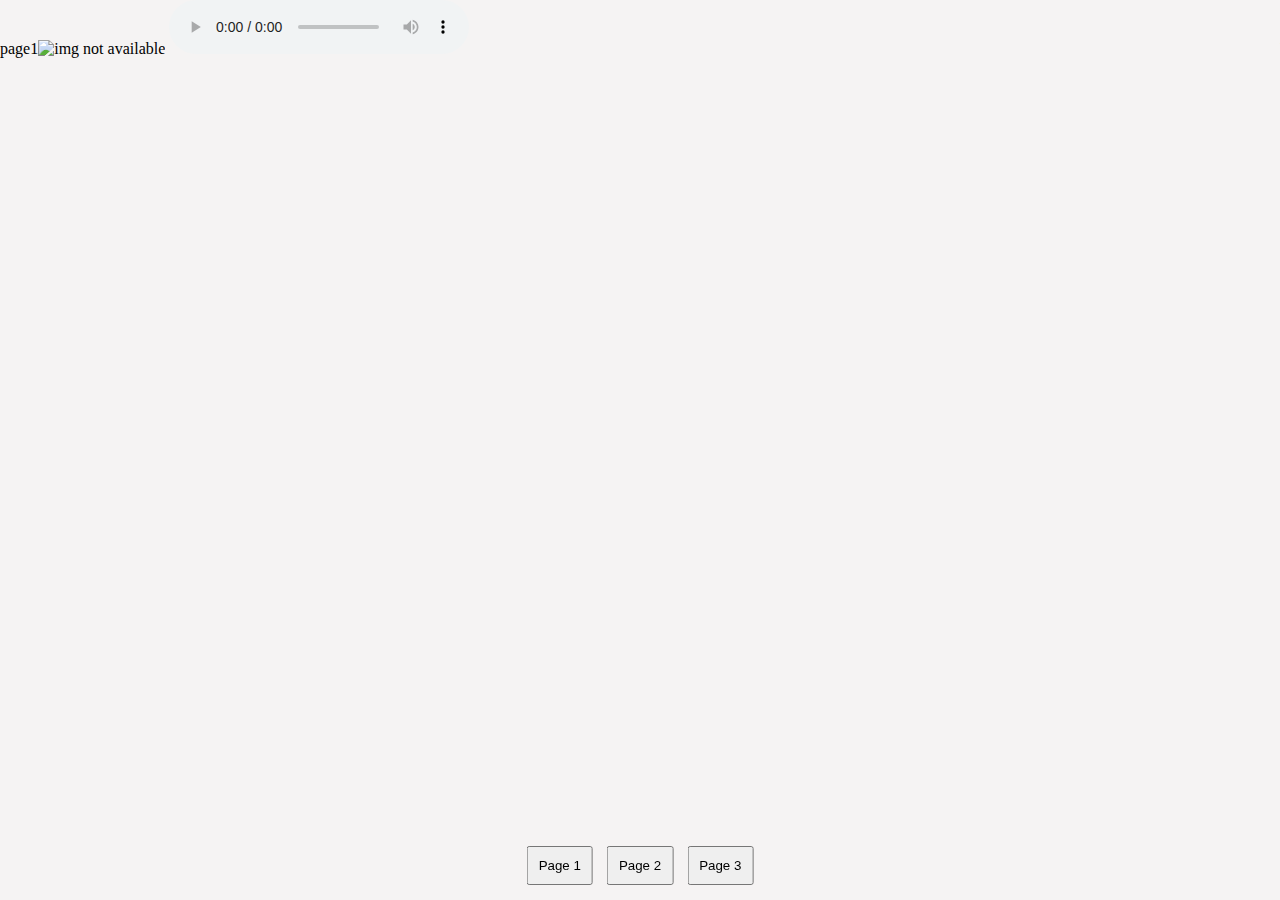
==== codepart.html @ f9f45864 "playlist" ====
<!DOCTYPE html>
<html lang="en">
<head>
    <link rel="stylesheet" type="text/css" href="styles.css">

    <meta charset="UTF-8">
    <meta name="viewport" content="width=device-width, initial-scale=1.0">
    <title>Lofi and Nature Sounds</title>
    <style>
    <title>meraki1
    </title>
    <style>
        body {
            font-family: Arial, sans-serif;
            background-color: #ebf7ef;
            font-style: italic;
            font-family: 'Cursive', sans-serif;
            margin: 0;
            padding: 0;
        }
        .slider {
            display: flex;
            width: 300%;
            transition: transform 0.5s ease-in-out;
        }
        .slide {
            width: 100vw;
            height: 100vh;
            flex-shrink: 0;
        }
        .slide1 { background-color: rgb(245, 243, 243); }
        .slide2 { background-color: rgb(241, 244, 246); }
        .slide3 { background-color: rgb(245, 245, 245); }
        .navigation {
            position: fixed;
            bottom: 10px;
            left: 50%;
            transform: translateX(-50%);
        }
        .navigation button {
            padding: 10px;
            margin: 5px;
            cursor: pointer;
        }
        /* .container { 
            width: 80%;
            margin: auto;
            overflow: hidden;
        }
        header {
            background: #267e42;
            color: #fff;
            padding-top: 30px;
            min-height: 70px;
            border-bottom: #0d5d26 3px solid;
        }
        header a {
            color: #131010;
            text-decoration: none;
            text-transform: uppercase;
            font-size: 16px;
        }
        header ul {
            padding: 0;
            list-style: none;
        }
        header li {
            display: inline;
            padding: 0 20px 0 20px;
        }
        .main-content {
            padding: 20px;
            background: #fff;
            margin-top: 20px;
        }
        .playlist {
            margin-top: 20px;
        }
        .playlist h2 {
            margin-bottom: 10px;
        }
        .playlist ul {
            list-style: none;
            padding: 0;
        }
        .playlist li {
            background: #eee;
            margin-bottom: 10px;
            padding: 10px;
            border-radius: 5px;
        }
        .add-song {
            margin-top: 20px;
        }
        .add-song input[type="text"] {
            padding: 10px;
            width: 80%;
            margin-right: 10px;
        }
        .add-song input[type="submit"] {
            padding: 10px;
            background: #333;
            color: #fff;
            border: none;
            cursor: pointer;
        /* } */
    </style>

<body>
    <div class="slider" id="slider">
        <div class="slide slide1" class="audio-player">page1<img src="https://img.freepik.com/premium-photo/collection-autumn-leaves-with-word-autumn-bottom_391229-711.jpg" alt="img not available" width="968" height="530">
            <audio controls>
            <source src="lofi1.mp3" type="audio/mpeg">
        </audio></div>
        <div class="slide slide2" class="audio-player">Page 2<img src="https://encrypted-tbn0.gstatic.com/images?q=tbn:ANd9GcSi79eoHk2c9h7EBQEqZk1PWAEB7EmrqcBPNg&s" alt="img not available" width="968" height="530"><audio controls>
        
            <source src="lofi2.mp3" type="audio/mpeg">
            <!-- Your browser does not support the audio element.</Your> -->
        </audio></div>
        <div class="slide slide3" class="audio-player">Page 3<img src="https://encrypted-tbn0.gstatic.com/images?q=tbn:ANd9GcQgMvYcFVJnJNdK67b4F4VEDmZytqe8FHA11g&s" alt="img not available" width="968" height="530"><audio controls>
            <source src="lofi 3.mp3" type="audio/mpeg">
        </audio></div>
    </div>
    <div class="navigation">
        <button onclick="slideTo(0)">Page 1</button>
        <button onclick="slideTo(1)">Page 2</button>
        <button onclick="slideTo(2)">Page 3</button>
    </div>
    <script>
        function slideTo(index) {
            const slider = document.getElementById('slider');
            slider.style.transform = `translateX(-${index * 100}vw)`;
        }
    </script>
</body>
</html>
<!--  
    <header> 
        <div class="container">
            <img src="meraki1.jpg" alt="img not available" width="300" height="250">
            
            <h1 style="font-family:cursive; font-style: italic;color: #f8f4f4;"><i></i></h1>        </div>
    </header>
    <style>
        body{
        
            font-family: 'Franklin Gothic Medium', 'Arial Narrow', Arial, sans-serif, sans-serif;
            text-align: center;
            background-color: #f0f0f0;
            padding: 20px;
        }
        .audio-player {
            margin: 20px 0;
        }
    </style>
</head>
<body>
    <h1>Lofi and Nature Sounds</h1>
    <div class="audio-player">
        <h2>Lofi Playlist</h2>
        <audio controls>
            <source src="lofi1.mp3" type="audio/mpeg">
        </audio>
        <h3>calm</h3>

        <audio controls>
        
            <source src="lofi2.mp3" type="audio/mpeg">
            Your browser does not support the audio element.</Your>
        </audio>
    </div>
    <div class="audio-player">
        <h4>Nature Sounds</h4>
        <audio controls>
            <source src="lofi 3.mp3" type="audio/mpeg">
        </audio>
        <h5>cool</h5>
        <audio controls>
            <source src="lofi4.mp3" type="audio/mpeg">
            Your browser does not support the audio element.
        </audio>
    </div>
</body>
 </html> -->
---- styles.css ----
body {
    background-image: url('Calmcove.jpg');
    background-size: cover;  /* Ensures the image covers the entire page */
    background-position: center center;  /* Centers the image */
    background-repeat: no-repeat;  /* Prevents the image from repeating */
    height: 100vh;  /* Makes sure the background covers the full height */
    margin: 0;  /* Removes any default margin */
}
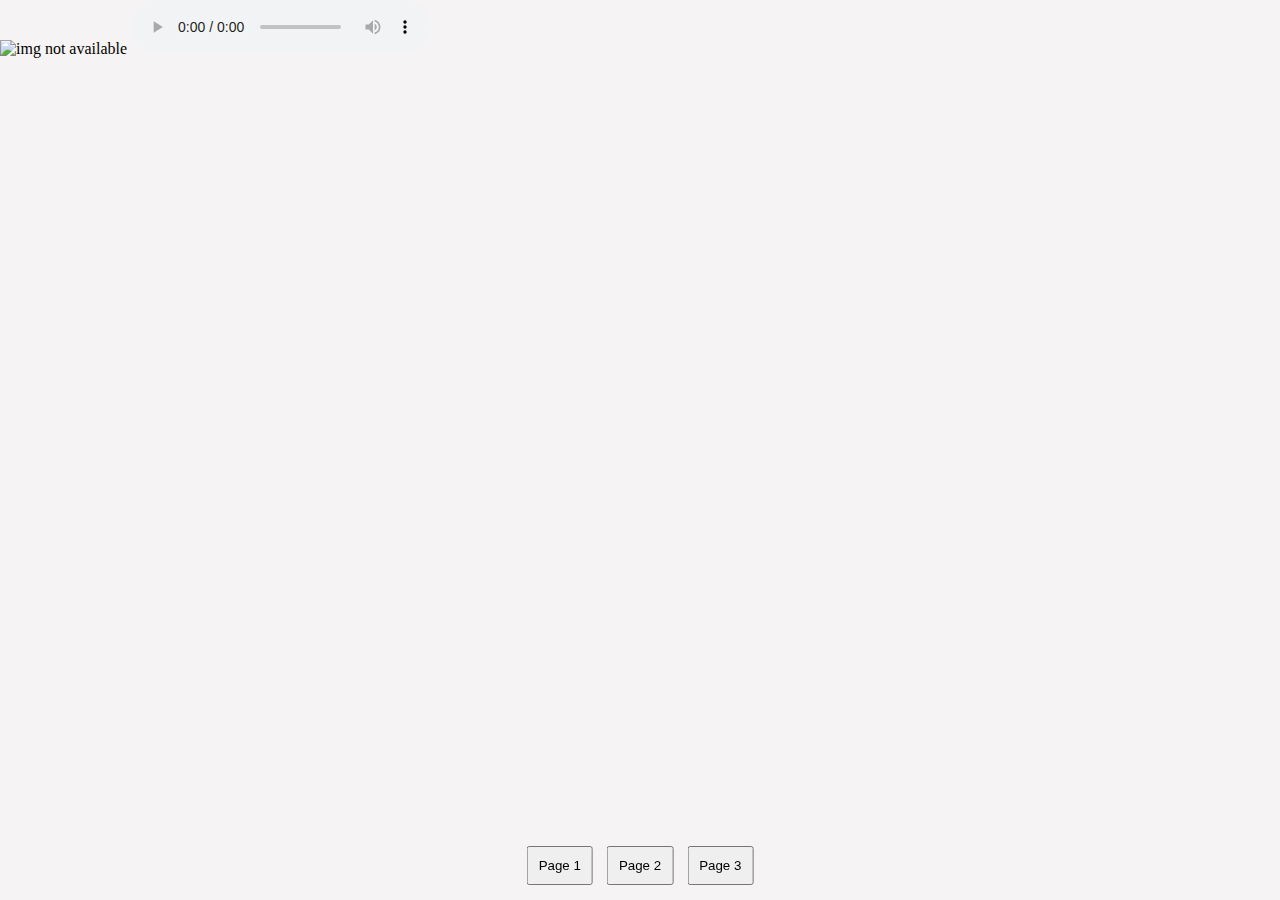
==== commit e548a947: "final submission" ====
--- a/codepart.html
+++ b/codepart.html
@@ -42,82 +42,21 @@
             margin: 5px;
             cursor: pointer;
         }
-        /* .container { 
-            width: 80%;
-            margin: auto;
-            overflow: hidden;
-        }
-        header {
-            background: #267e42;
-            color: #fff;
-            padding-top: 30px;
-            min-height: 70px;
-            border-bottom: #0d5d26 3px solid;
-        }
-        header a {
-            color: #131010;
-            text-decoration: none;
-            text-transform: uppercase;
-            font-size: 16px;
-        }
-        header ul {
-            padding: 0;
-            list-style: none;
-        }
-        header li {
-            display: inline;
-            padding: 0 20px 0 20px;
-        }
-        .main-content {
-            padding: 20px;
-            background: #fff;
-            margin-top: 20px;
-        }
-        .playlist {
-            margin-top: 20px;
-        }
-        .playlist h2 {
-            margin-bottom: 10px;
-        }
-        .playlist ul {
-            list-style: none;
-            padding: 0;
-        }
-        .playlist li {
-            background: #eee;
-            margin-bottom: 10px;
-            padding: 10px;
-            border-radius: 5px;
-        }
-        .add-song {
-            margin-top: 20px;
-        }
-        .add-song input[type="text"] {
-            padding: 10px;
-            width: 80%;
-            margin-right: 10px;
-        }
-        .add-song input[type="submit"] {
-            padding: 10px;
-            background: #333;
-            color: #fff;
-            border: none;
-            cursor: pointer;
-        /* } */
+        
     </style>
 
 <body>
     <div class="slider" id="slider">
-        <div class="slide slide1" class="audio-player">page1<img src="https://img.freepik.com/premium-photo/collection-autumn-leaves-with-word-autumn-bottom_391229-711.jpg" alt="img not available" width="968" height="530">
+        <div class="slide slide1" class="audio-player"><img src="https://img.freepik.com/premium-photo/collection-autumn-leaves-with-word-autumn-bottom_391229-711.jpg" alt="img not available" width="968" height="530">
             <audio controls>
             <source src="lofi1.mp3" type="audio/mpeg">
         </audio></div>
-        <div class="slide slide2" class="audio-player">Page 2<img src="https://encrypted-tbn0.gstatic.com/images?q=tbn:ANd9GcSi79eoHk2c9h7EBQEqZk1PWAEB7EmrqcBPNg&s" alt="img not available" width="968" height="530"><audio controls>
+        <div class="slide slide2" class="audio-player"><img src="https://img.freepik.com/free-vector/aw-colours-pattern-illustration_23-2149865863.jpg" alt="img not available" width="968" height="530"><audio controls>
         
             <source src="lofi2.mp3" type="audio/mpeg">
-            <!-- Your browser does not support the audio element.</Your> -->
+            
         </audio></div>
-        <div class="slide slide3" class="audio-player">Page 3<img src="https://encrypted-tbn0.gstatic.com/images?q=tbn:ANd9GcQgMvYcFVJnJNdK67b4F4VEDmZytqe8FHA11g&s" alt="img not available" width="968" height="530"><audio controls>
+        <div class="slide slide3" class="audio-player"><img src="https://cdn.pixabay.com/photo/2024/05/04/01/42/leaves-8738141_1280.jpg" alt="img not available" width="968" height="530"><audio controls>
             <source src="lofi 3.mp3" type="audio/mpeg">
         </audio></div>
     </div>
@@ -133,52 +72,4 @@
         }
     </script>
 </body>
-</html>
-<!--  
-    <header> 
-        <div class="container">
-            <img src="meraki1.jpg" alt="img not available" width="300" height="250">
-            
-            <h1 style="font-family:cursive; font-style: italic;color: #f8f4f4;"><i></i></h1>        </div>
-    </header>
-    <style>
-        body{
-        
-            font-family: 'Franklin Gothic Medium', 'Arial Narrow', Arial, sans-serif, sans-serif;
-            text-align: center;
-            background-color: #f0f0f0;
-            padding: 20px;
-        }
-        .audio-player {
-            margin: 20px 0;
-        }
-    </style>
-</head>
-<body>
-    <h1>Lofi and Nature Sounds</h1>
-    <div class="audio-player">
-        <h2>Lofi Playlist</h2>
-        <audio controls>
-            <source src="lofi1.mp3" type="audio/mpeg">
-        </audio>
-        <h3>calm</h3>
-
-        <audio controls>
-        
-            <source src="lofi2.mp3" type="audio/mpeg">
-            Your browser does not support the audio element.</Your>
-        </audio>
-    </div>
-    <div class="audio-player">
-        <h4>Nature Sounds</h4>
-        <audio controls>
-            <source src="lofi 3.mp3" type="audio/mpeg">
-        </audio>
-        <h5>cool</h5>
-        <audio controls>
-            <source src="lofi4.mp3" type="audio/mpeg">
-            Your browser does not support the audio element.
-        </audio>
-    </div>
-</body>
- </html> -->+</html>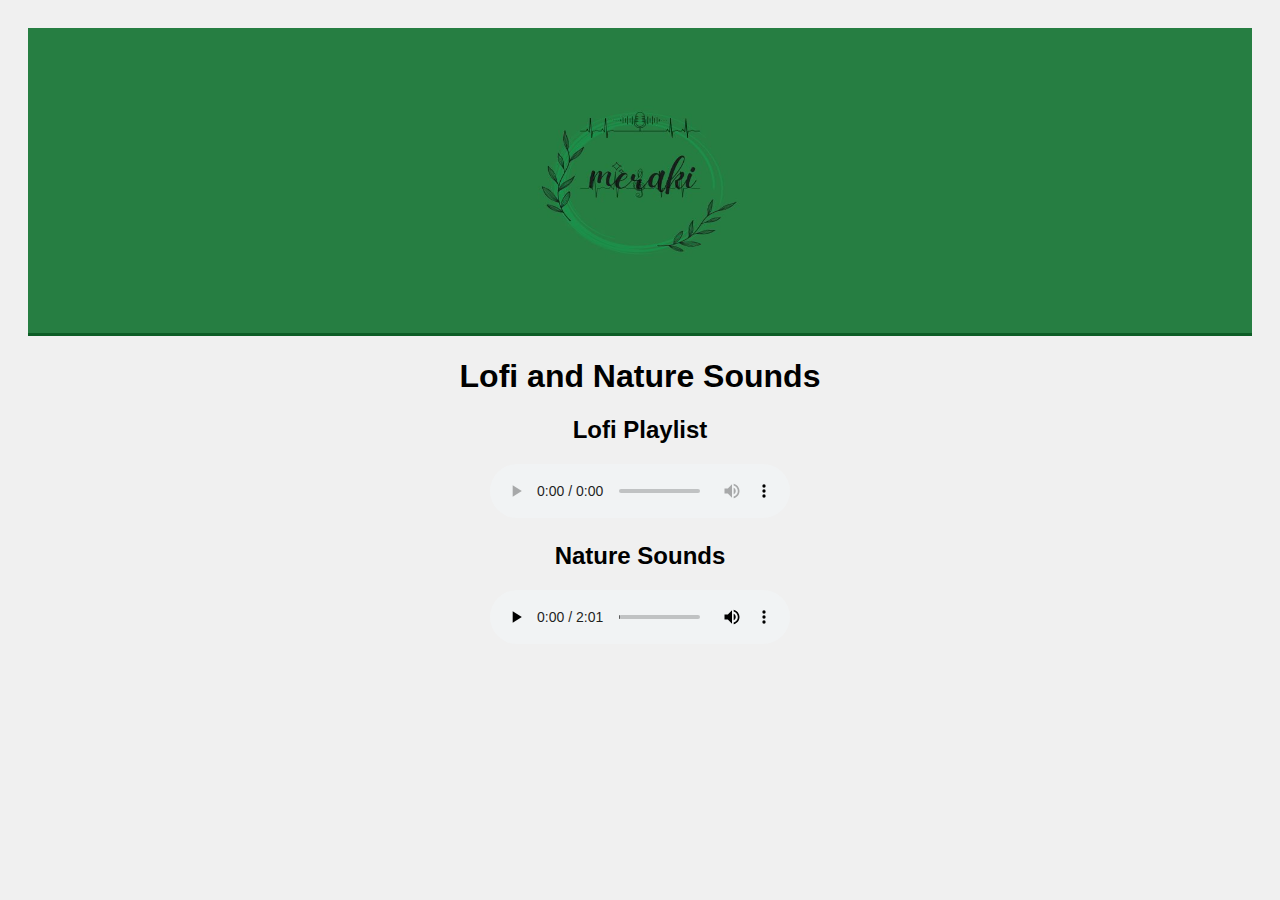
==== commit 482eafc6: "code extended" ====
--- a/codepart.html
+++ b/codepart.html
@@ -1,13 +1,14 @@
 <!DOCTYPE html>
 <html lang="en">
 <head>
-    <link rel="stylesheet" type="text/css" href="styles.css">
-
     <meta charset="UTF-8">
     <meta name="viewport" content="width=device-width, initial-scale=1.0">
     <title>Lofi and Nature Sounds</title>
     <style>
-    <title>meraki1
+        <head>
+    <meta charset="UTF-8">
+    <meta name="viewport" content="width=device-width, initial-scale=1.0">
+    <title>meraki
     </title>
     <style>
         body {
@@ -18,58 +19,107 @@
             margin: 0;
             padding: 0;
         }
-        .slider {
-            display: flex;
-            width: 300%;
-            transition: transform 0.5s ease-in-out;
+        .container {
+            width: 80%;
+            margin: auto;
+            overflow: hidden;
         }
-        .slide {
-            width: 100vw;
-            height: 100vh;
-            flex-shrink: 0;
+        header {
+            background: #267e42;
+            color: #fff;
+            padding-top: 30px;
+            min-height: 70px;
+            border-bottom: #0d5d26 3px solid;
         }
-        .slide1 { background-color: rgb(245, 243, 243); }
-        .slide2 { background-color: rgb(241, 244, 246); }
-        .slide3 { background-color: rgb(245, 245, 245); }
-        .navigation {
-            position: fixed;
-            bottom: 10px;
-            left: 50%;
-            transform: translateX(-50%);
+        header a {
+            color: #131010;
+            text-decoration: none;
+            text-transform: uppercase;
+            font-size: 16px;
         }
-        .navigation button {
+        header ul {
+            padding: 0;
+            list-style: none;
+        }
+        header li {
+            display: inline;
+            padding: 0 20px 0 20px;
+        }
+        .main-content {
+            padding: 20px;
+            background: #fff;
+            margin-top: 20px;
+        }
+        .playlist {
+            margin-top: 20px;
+        }
+        .playlist h2 {
+            margin-bottom: 10px;
+        }
+        .playlist ul {
+            list-style: none;
+            padding: 0;
+        }
+        .playlist li {
+            background: #eee;
+            margin-bottom: 10px;
             padding: 10px;
-            margin: 5px;
+            border-radius: 5px;
+        }
+        .add-song {
+            margin-top: 20px;
+        }
+        .add-song input[type="text"] {
+            padding: 10px;
+            width: 80%;
+            margin-right: 10px;
+        }
+        .add-song input[type="submit"] {
+            padding: 10px;
+            background: #333;
+            color: #fff;
+            border: none;
             cursor: pointer;
         }
-        
     </style>
 
 <body>
-    <div class="slider" id="slider">
-        <div class="slide slide1" class="audio-player"><img src="https://img.freepik.com/premium-photo/collection-autumn-leaves-with-word-autumn-bottom_391229-711.jpg" alt="img not available" width="968" height="530">
-            <audio controls>
+    <header>
+        <div class="container">
+            <img src="meraki1.jpg" alt="img not available" width="300" height="250">
+            
+            <h1 style="font-family:cursive; font-style: italic;color: #f8f4f4;"><i></i></h1>        </div>
+    </header>
+    <style>
+        body{
+        
+            font-family: 'Franklin Gothic Medium', 'Arial Narrow', Arial, sans-serif, sans-serif;
+            text-align: center;
+            background-color: #f0f0f0;
+            padding: 20px;
+        }
+        .audio-player {
+            margin: 20px 0;
+        }
+    </style>
+</head>
+<body>
+    <h1>Lofi and Nature Sounds</h1>
+    <div class="audio-player">
+        <h2>Lofi Playlist</h2>
+        <audio controls>
             <source src="lofi1.mp3" type="audio/mpeg">
-        </audio></div>
-        <div class="slide slide2" class="audio-player"><img src="https://img.freepik.com/free-vector/aw-colours-pattern-illustration_23-2149865863.jpg" alt="img not available" width="968" height="530"><audio controls>
-        
             <source src="lofi2.mp3" type="audio/mpeg">
-            
-        </audio></div>
-        <div class="slide slide3" class="audio-player"><img src="https://cdn.pixabay.com/photo/2024/05/04/01/42/leaves-8738141_1280.jpg" alt="img not available" width="968" height="530"><audio controls>
+            Your browser does not support the audio element.
+        </audio>
+    </div>
+    <div class="audio-player">
+        <h2>Nature Sounds</h2>
+        <audio controls>
             <source src="lofi 3.mp3" type="audio/mpeg">
-        </audio></div>
+            <source src="lofi4.mp3" type="audio/mpeg">
+            Your browser does not support the audio element.
+        </audio>
     </div>
-    <div class="navigation">
-        <button onclick="slideTo(0)">Page 1</button>
-        <button onclick="slideTo(1)">Page 2</button>
-        <button onclick="slideTo(2)">Page 3</button>
-    </div>
-    <script>
-        function slideTo(index) {
-            const slider = document.getElementById('slider');
-            slider.style.transform = `translateX(-${index * 100}vw)`;
-        }
-    </script>
 </body>
 </html>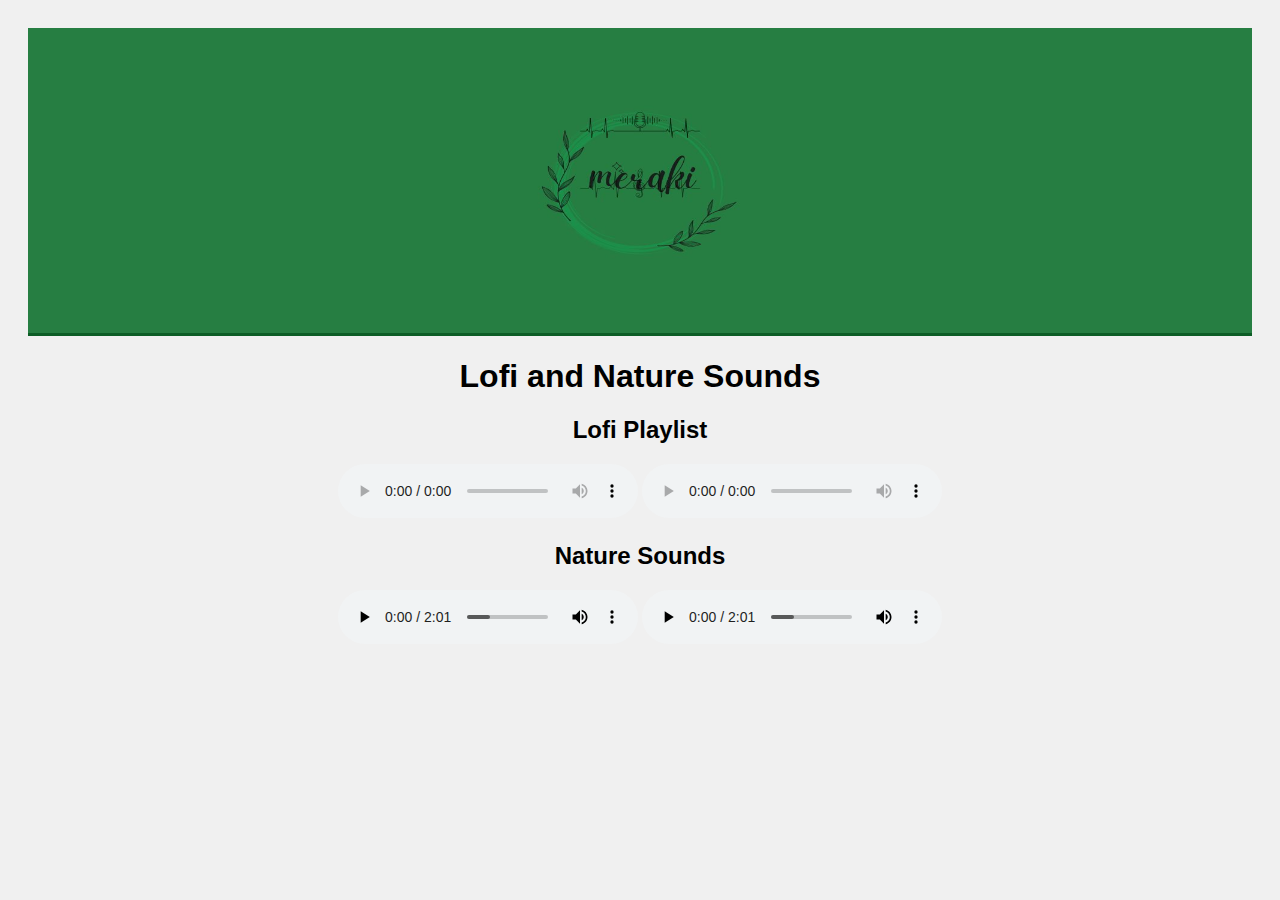
==== commit ea671992: "edited" ====
--- a/codepart.html
+++ b/codepart.html
@@ -5,10 +5,7 @@
     <meta name="viewport" content="width=device-width, initial-scale=1.0">
     <title>Lofi and Nature Sounds</title>
     <style>
-        <head>
-    <meta charset="UTF-8">
-    <meta name="viewport" content="width=device-width, initial-scale=1.0">
-    <title>meraki
+    <title>meraki1
     </title>
     <style>
         body {
@@ -109,14 +106,20 @@
         <h2>Lofi Playlist</h2>
         <audio controls>
             <source src="lofi1.mp3" type="audio/mpeg">
+        </audio>
+
+        <audio controls>
+        <h3>Lofi 2</h3>
             <source src="lofi2.mp3" type="audio/mpeg">
-            Your browser does not support the audio element.
+            Your browser does not support the audio element.</Your>
         </audio>
     </div>
     <div class="audio-player">
         <h2>Nature Sounds</h2>
         <audio controls>
             <source src="lofi 3.mp3" type="audio/mpeg">
+        </audio>
+        <audio controls>
             <source src="lofi4.mp3" type="audio/mpeg">
             Your browser does not support the audio element.
         </audio>
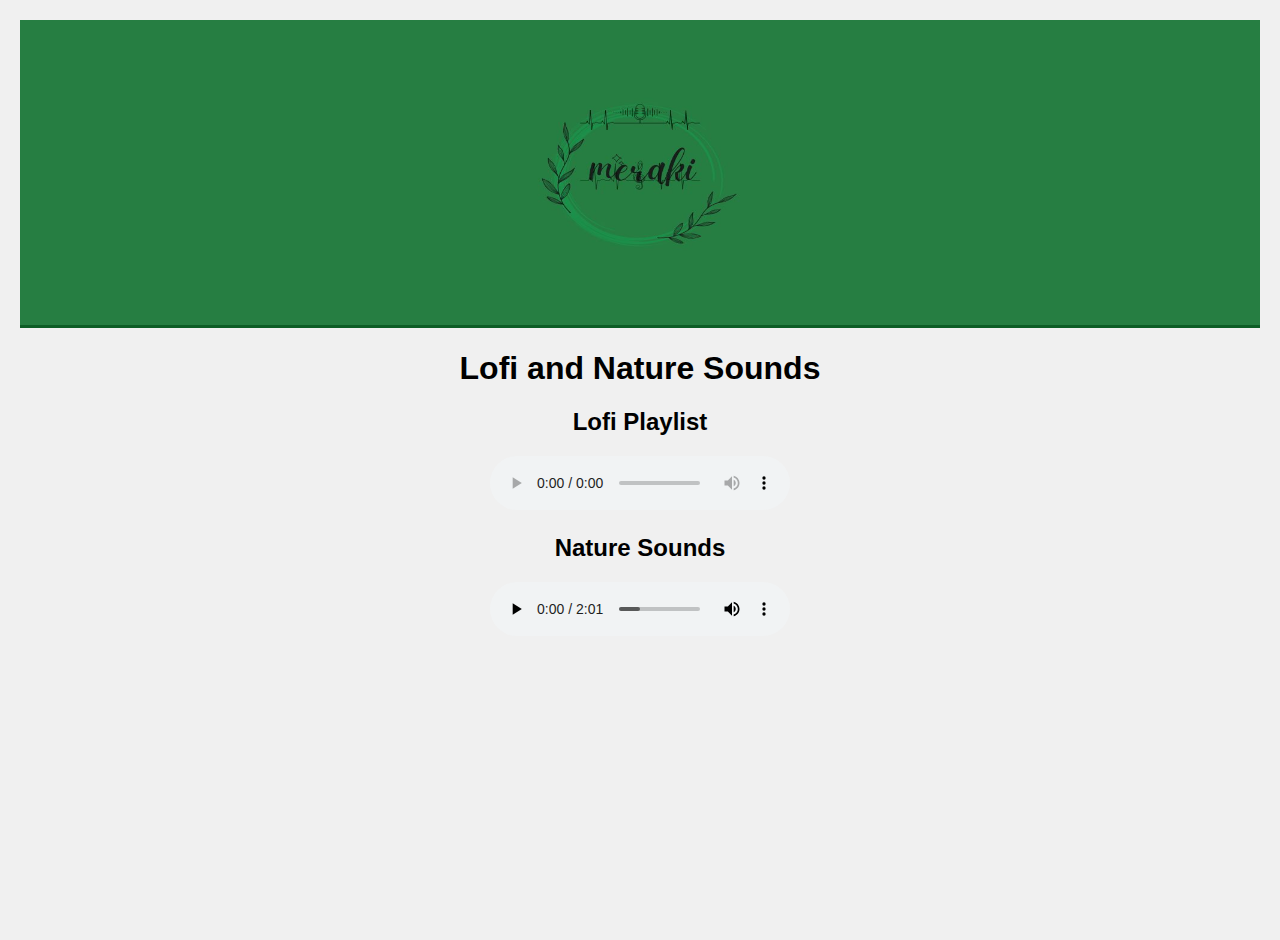
==== commit 77e9a864: "colour change" ====
--- a/codepart.html
+++ b/codepart.html
@@ -1,11 +1,16 @@
 <!DOCTYPE html>
 <html lang="en">
 <head>
+    <link rel="stylesheet" type="text/css" href="styles.css">
+
     <meta charset="UTF-8">
     <meta name="viewport" content="width=device-width, initial-scale=1.0">
     <title>Lofi and Nature Sounds</title>
     <style>
-    <title>meraki1
+        <head>
+    <meta charset="UTF-8">
+    <meta name="viewport" content="width=device-width, initial-scale=1.0">
+    <title>meraki
     </title>
     <style>
         body {
@@ -106,20 +111,14 @@
         <h2>Lofi Playlist</h2>
         <audio controls>
             <source src="lofi1.mp3" type="audio/mpeg">
-        </audio>
-
-        <audio controls>
-        <h3>Lofi 2</h3>
             <source src="lofi2.mp3" type="audio/mpeg">
-            Your browser does not support the audio element.</Your>
+            Your browser does not support the audio element.
         </audio>
     </div>
     <div class="audio-player">
         <h2>Nature Sounds</h2>
         <audio controls>
             <source src="lofi 3.mp3" type="audio/mpeg">
-        </audio>
-        <audio controls>
             <source src="lofi4.mp3" type="audio/mpeg">
             Your browser does not support the audio element.
         </audio>
--- a/styles.css
+++ b/styles.css
@@ -0,0 +1,8 @@
+body {
+    background-image: url('Calmcove.jpg');
+    background-size: cover;  /* Ensures the image covers the entire page */
+    background-position: center center;  /* Centers the image */
+    background-repeat: no-repeat;  /* Prevents the image from repeating */
+    height: 100vh;  /* Makes sure the background covers the full height */
+    margin: 0;  /* Removes any default margin */
+}
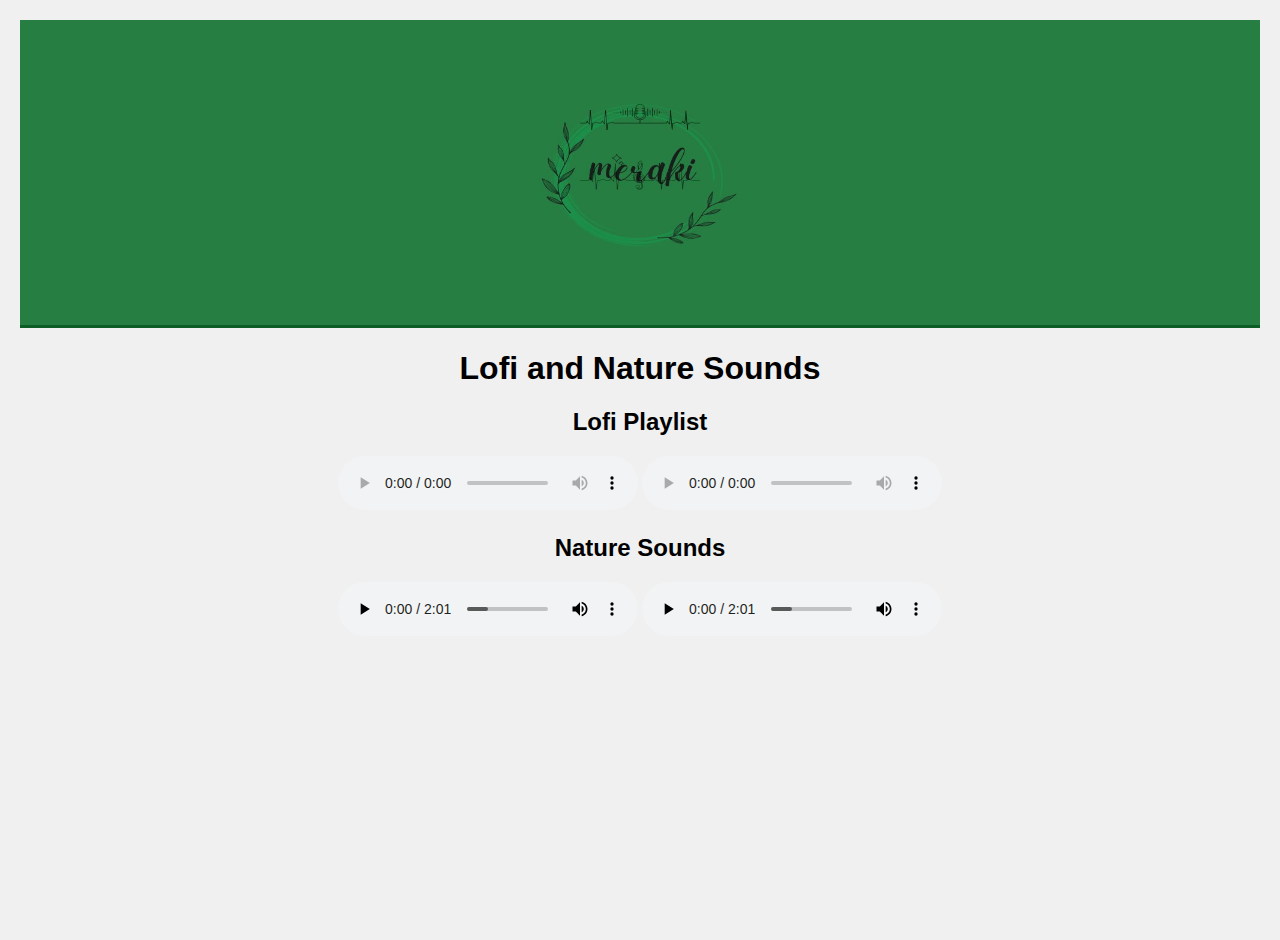
==== commit f0b6b49a: "changed.." ====
--- a/codepart.html
+++ b/codepart.html
@@ -7,10 +7,7 @@
     <meta name="viewport" content="width=device-width, initial-scale=1.0">
     <title>Lofi and Nature Sounds</title>
     <style>
-        <head>
-    <meta charset="UTF-8">
-    <meta name="viewport" content="width=device-width, initial-scale=1.0">
-    <title>meraki
+    <title>meraki1
     </title>
     <style>
         body {
@@ -111,14 +108,20 @@
         <h2>Lofi Playlist</h2>
         <audio controls>
             <source src="lofi1.mp3" type="audio/mpeg">
+        </audio>
+
+        <audio controls>
+        <h3>Lofi 2</h3>
             <source src="lofi2.mp3" type="audio/mpeg">
-            Your browser does not support the audio element.
+            Your browser does not support the audio element.</Your>
         </audio>
     </div>
     <div class="audio-player">
         <h2>Nature Sounds</h2>
         <audio controls>
             <source src="lofi 3.mp3" type="audio/mpeg">
+        </audio>
+        <audio controls>
             <source src="lofi4.mp3" type="audio/mpeg">
             Your browser does not support the audio element.
         </audio>
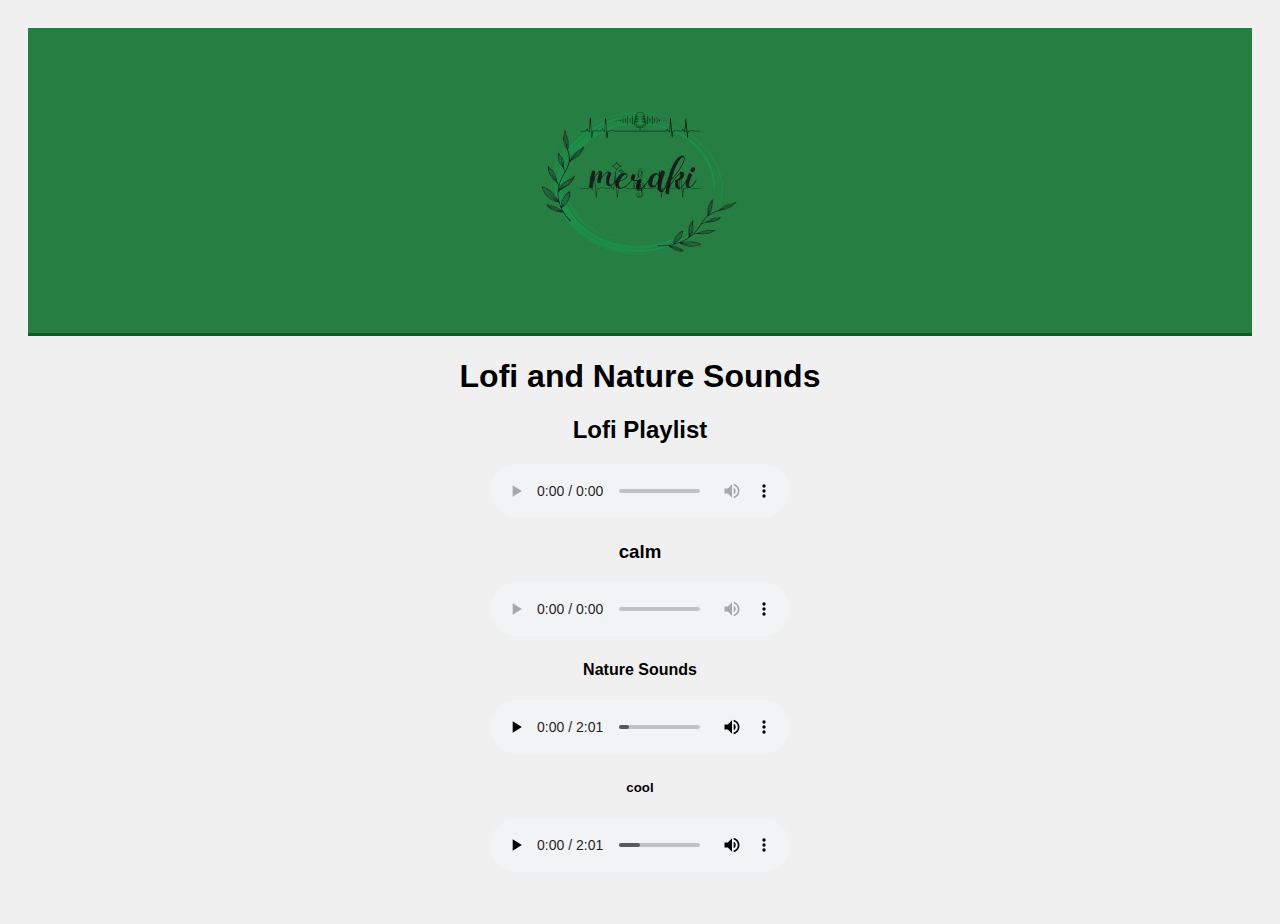
==== commit 39611670: "nmaesadded" ====
--- a/codepart.html
+++ b/codepart.html
@@ -1,8 +1,6 @@
 <!DOCTYPE html>
 <html lang="en">
 <head>
-    <link rel="stylesheet" type="text/css" href="styles.css">
-
     <meta charset="UTF-8">
     <meta name="viewport" content="width=device-width, initial-scale=1.0">
     <title>Lofi and Nature Sounds</title>
@@ -109,18 +107,20 @@
         <audio controls>
             <source src="lofi1.mp3" type="audio/mpeg">
         </audio>
+        <h3>calm</h3>
 
         <audio controls>
-        <h3>Lofi 2</h3>
+        
             <source src="lofi2.mp3" type="audio/mpeg">
             Your browser does not support the audio element.</Your>
         </audio>
     </div>
     <div class="audio-player">
-        <h2>Nature Sounds</h2>
+        <h4>Nature Sounds</h4>
         <audio controls>
             <source src="lofi 3.mp3" type="audio/mpeg">
         </audio>
+        <h5>cool</h5>
         <audio controls>
             <source src="lofi4.mp3" type="audio/mpeg">
             Your browser does not support the audio element.
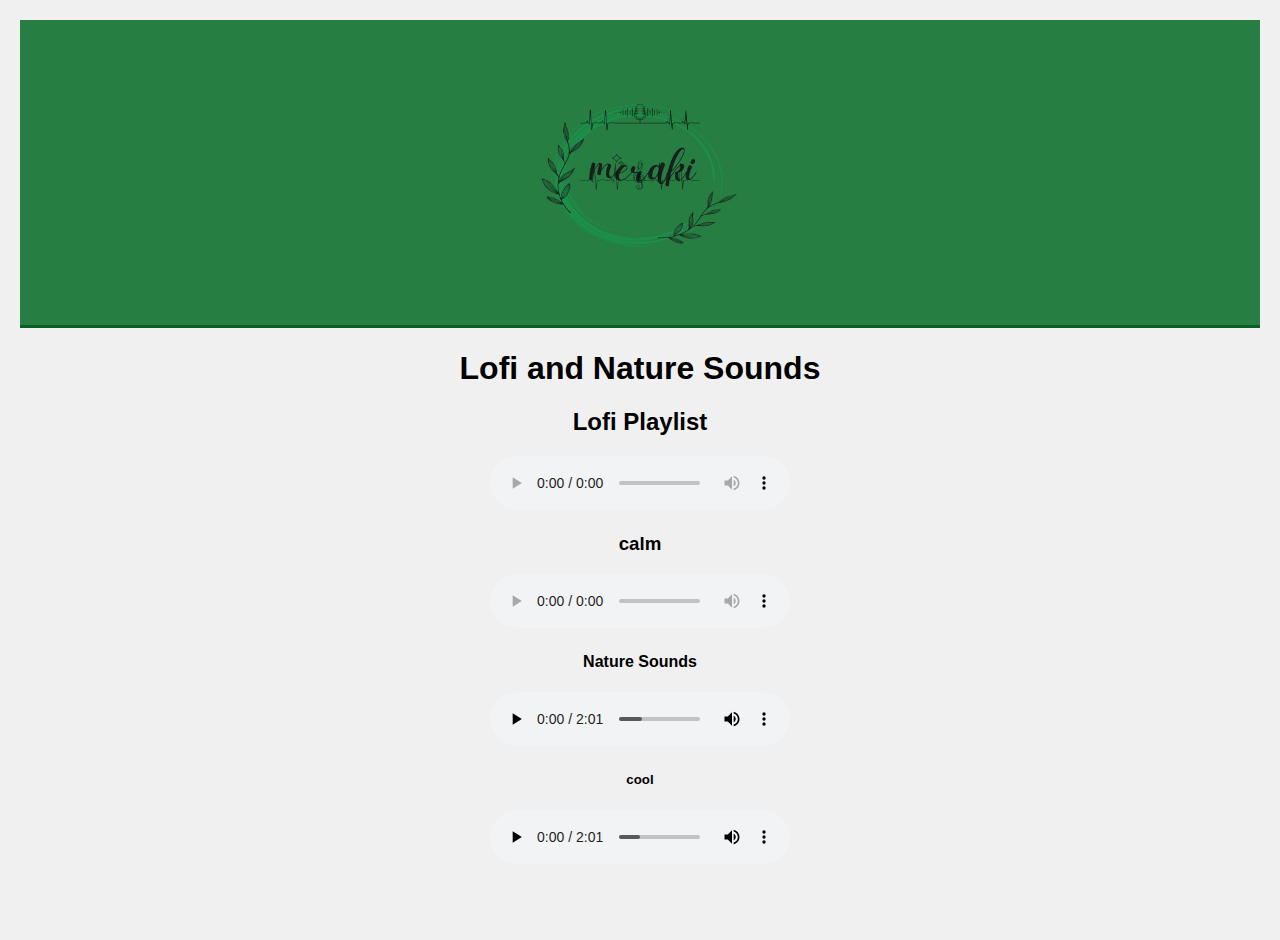
==== commit 6accb73a: "names added" ====
--- a/codepart.html
+++ b/codepart.html
@@ -1,6 +1,8 @@
 <!DOCTYPE html>
 <html lang="en">
 <head>
+    <link rel="stylesheet" type="text/css" href="styles.css">
+
     <meta charset="UTF-8">
     <meta name="viewport" content="width=device-width, initial-scale=1.0">
     <title>Lofi and Nature Sounds</title>
--- a/styles.css
+++ b/styles.css
@@ -0,0 +1,8 @@
+body {
+    background-image: url('Calmcove.jpg');
+    background-size: cover;  /* Ensures the image covers the entire page */
+    background-position: center center;  /* Centers the image */
+    background-repeat: no-repeat;  /* Prevents the image from repeating */
+    height: 100vh;  /* Makes sure the background covers the full height */
+    margin: 0;  /* Removes any default margin */
+}
